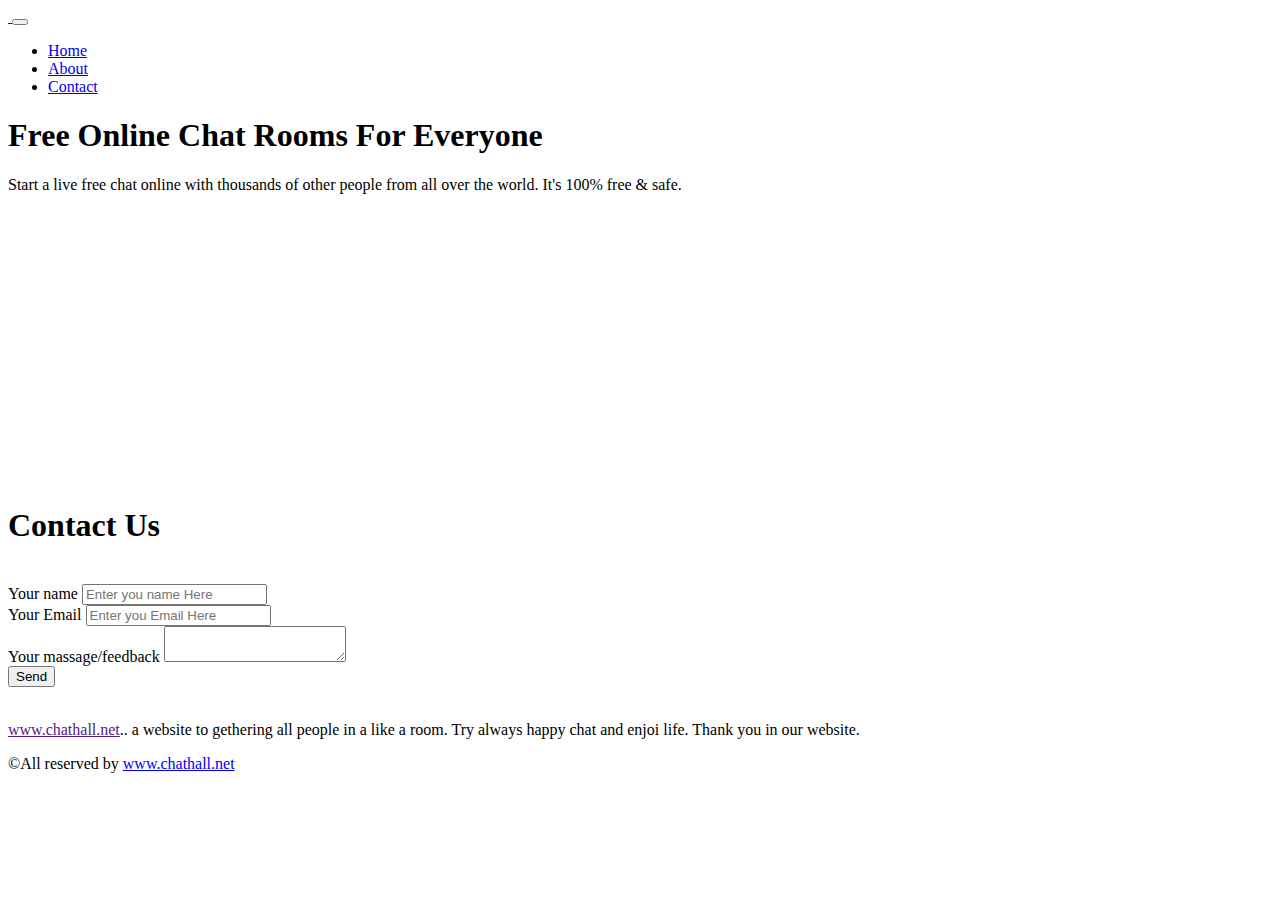
==== contact.html @ ad9820d2 ".." ====
<!doctype html>
<html lang="en">

<head>
    <!-- Required meta tags -->
    <meta charset="utf-8">
    <meta name="viewport" content="width=device-width, initial-scale=1, shrink-to-fit=no">
    <link rel="shortcut icon" type="image" href="images/favicon.svg" />
    <link rel="stylesheet" href="https://cdn.jsdelivr.net/npm/bootstrap@4.5.3/dist/css/bootstrap.min.css"
        integrity="sha384-TX8t27EcRE3e/ihU7zmQxVncDAy5uIKz4rEkgIXeMed4M0jlfIDPvg6uqKI2xXr2" crossorigin="anonymous">
    <link rel="stylesheet" href="css/style.css">
    <link rel="stylesheet" href="css/footer.css">

    <title>Chat Family -Contact us for any solution</title>
</head>

<body id="contactusBody">
    <header>


        <!-- navbar start  from here  -->
        <nav class="navbar navbar-expand-lg navbar-light bg-light">
            <div class="container">
                <a class="navbar-brand p-0" href="#">
                    <img width="200px" src="images/logo-with-text.svg" alt="">
                </a>
                <button class="navbar-toggler" type="button" data-toggle="collapse" data-target="#navbarNav"
                    aria-controls="navbarNav" aria-expanded="false" aria-label="Toggle navigation">
                    <span class="navbar-toggler-icon"></span>
                </button>

                <div class="collapse navbar-collapse" id="navbarNav">
                    <ul class="navbar-nav ml-auto pr-5 text-center">
                        <li class="nav-item"><a href="index.html" class="nav-link">Home</a></li>
                        <li class="nav-item"><a href="About.html" class="nav-link">About</a></li>
                        <li class="nav-item"><a href="contact.html" class="nav-link active">Contact</a></li>

                    </ul>
                </div>
            </div>
        </nav>


        <div class="container">

            <!-- navbar end here -->

            <div class="header-banner">
                <div class="row">
                    <div class="col-lg-6 a">
                        <h1>Free Online Chat Rooms For Everyone</h1>
                        <p class="">Start a live free chat online with thousands of other people from all over the
                            world. It's 100% free & safe.</p>

                    </div>
                    <div class="col-lg-6 b">
                        <img src="images/chatting.svg" alt="">

                    </div>
                </div>
            </div>
        </div>
        <svg class="hero-waves" xmlns="http://www.w3.org/2000/svg" xmlns:xlink="http://www.w3.org/1999/xlink"
            viewBox="0 24 150 28 " preserveAspectRatio="none">
            <defs>
                <path id="wave-path" d="M-160 44c30 0 58-18 88-18s 58 18 88 18 58-18 88-18 58 18 88 18 v44h-352z">
            </defs>
            <g class="wave1">
                <use xlink:href="#wave-path" x="50" y="3" fill="rgba(255,255,255, .1)">
            </g>
            <g class="wave2">
                <use xlink:href="#wave-path" x="50" y="0" fill="rgba(255,255,255, .2)">
            </g>
            <g class="wave3">
                <use xlink:href="#wave-path" x="50" y="9" fill="#ffffffab">
            </g>
        </svg>
    </header>

    <!-- header section end here -->

    <!-- contact form are start from here -->
    <section id="Contact_form_section">
        <div class="title text-center tp">
            <img src="images/telegram-plane-brands.svg" alt="">
            <h1>Contact Us</h1>

        </div>

        <div class="container">
            <div class="contact_form">
                <div class="row">
                    <div class="col-lg-4 a">
                        <img src="https://previews.123rf.com/images/sodis/sodis1802/sodis180200005/94826181-sending-letter-flat-design-vector-illustration-.jpg"
                            alt="">
                    </div>
                    <div class="col-lg-8 b">
                        <form action="">
                            <div class="username form-group">
                                <label for="username">Your name</label>
                                <input id="username" type="text" class="form-control" placeholder="Enter you name Here"
                                    required>
                            </div>
                            <div class="email form-group">
                                <label for="username">Your Email</label>
                                <input id="username" type="text" class="form-control" placeholder="Enter you Email Here"
                                    required>
                            </div>
                            <div class="massage form-group">
                                <label for="username">Your massage/feedback</label>
                                <textarea id="username" type="text" class="form-control"
                                    placeholder="Enter you massage Here" required> </textarea>
                            </div>
                            <button type="submit">Send </button>
                        </form>
                    </div>
                </div>
            </div>
        </div>
    </section>







    <!-- footer start here -->
    <div class="footer">
        <div class="container">
            <div class="text-center">
                <div class="socials_icons">
                    <img width="60px" src="images/001-facebook.svg" alt="">
                    <img width="60px" src="images/002-twitter.svg" alt="">
                </div>
                <div class="copyright">
                    <p class=""><a href="" class="">www.chathall.net</a>.. a website to gethering all people in a like a
                        room. Try always happy chat and enjoi life. Thank you in our website.</p>
                    <p class="">&copy;All reserved by <a href="#">www.chathall.net</a></p>
                </div>
            </div>
        </div>
    </div>



    <!-- Option 2: jQuery, Popper.js, and Bootstrap JS -->
    <script src="js/script.js"></script>
    <script src="https://code.jquery.com/jquery-3.5.1.slim.min.js"
        integrity="sha384-DfXdz2htPH0lsSSs5nCTpuj/zy4C+OGpamoFVy38MVBnE+IbbVYUew+OrCXaRkfj" crossorigin="anonymous">
    </script>
    <script src="https://cdn.jsdelivr.net/npm/popper.js@1.16.1/dist/umd/popper.min.js"
        integrity="sha384-9/reFTGAW83EW2RDu2S0VKaIzap3H66lZH81PoYlFhbGU+6BZp6G7niu735Sk7lN" crossorigin="anonymous">
    </script>
    <script src="https://cdn.jsdelivr.net/npm/bootstrap@4.5.3/dist/js/bootstrap.min.js"
        integrity="sha384-w1Q4orYjBQndcko6MimVbzY0tgp4pWB4lZ7lr30WKz0vr/aWKhXdBNmNb5D92v7s" crossorigin="anonymous">
    </script>

</body>

</html>
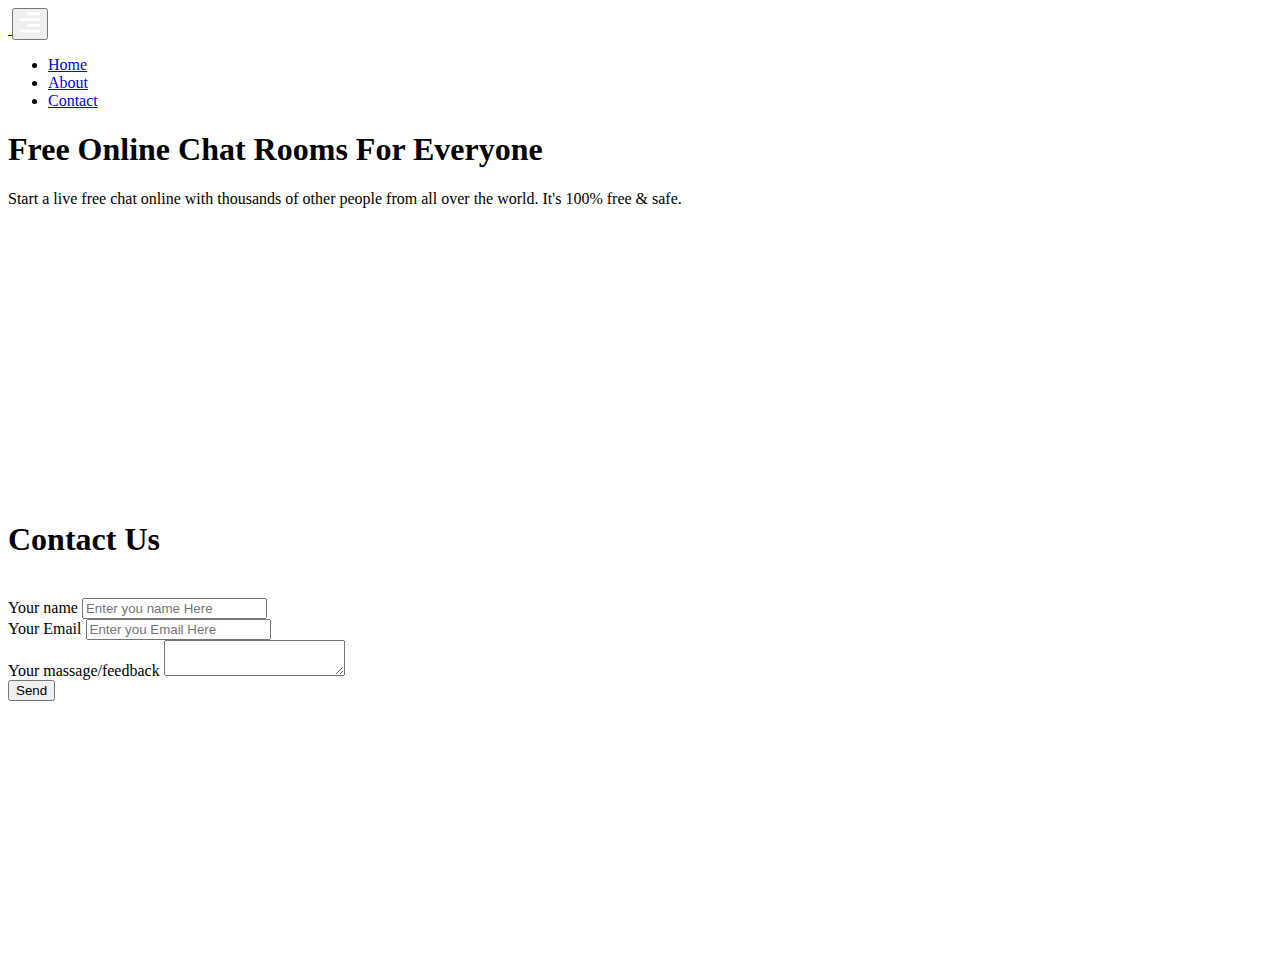
==== commit c70480b8: "..." ====
--- a/contact.html
+++ b/contact.html
@@ -4,6 +4,7 @@
 <head>
     <!-- Required meta tags -->
     <meta charset="utf-8">
+    <meta name="apple-mobile-web-app-capable" content="yes">
     <meta name="viewport" content="width=device-width, initial-scale=1, shrink-to-fit=no">
     <link rel="shortcut icon" type="image" href="images/favicon.svg" />
     <link rel="stylesheet" href="https://cdn.jsdelivr.net/npm/bootstrap@4.5.3/dist/css/bootstrap.min.css"
@@ -26,7 +27,7 @@
                 </a>
                 <button class="navbar-toggler" type="button" data-toggle="collapse" data-target="#navbarNav"
                     aria-controls="navbarNav" aria-expanded="false" aria-label="Toggle navigation">
-                    <span class="navbar-toggler-icon"></span>
+                        <img width="20px" src="images/align-right-solid.svg" alt="">
                 </button>
 
                 <div class="collapse navbar-collapse" id="navbarNav">
--- a/css/footer.css
+++ b/css/footer.css
@@ -0,0 +1,38 @@
+
+.footer {
+    background: var(--header-background);
+    color: #fff;
+    padding: 2.5rem 0
+  }
+  
+  .footer a {
+    color: inherit;
+    text-decoration: underline
+  }
+  
+  .footer .container .socials_icons {
+    padding: 2rem
+  }
+  
+  .footer .container .socials_icons img {
+    font-size: 30px;
+    background: #fff;
+    border-radius: 50%;
+    color: #36454f;
+    padding: 0.8rem;
+    -webkit-transition: .5s;
+    transition: .5s;
+    margin: 0 5px
+  }
+  
+  .footer .container .socials_icons img:hover {
+    color: #fff;
+    background: var(--main-color1);
+    -webkit-box-shadow: 3px 3px 8px -2px #36454f;
+    box-shadow: 3px 3px 8px -2px #36454f;
+    -webkit-transform: translateY(-10px);
+    transform: translateY(-10px)
+  }
+  .navbar-toggler-icon{
+    color:white !important;
+  }